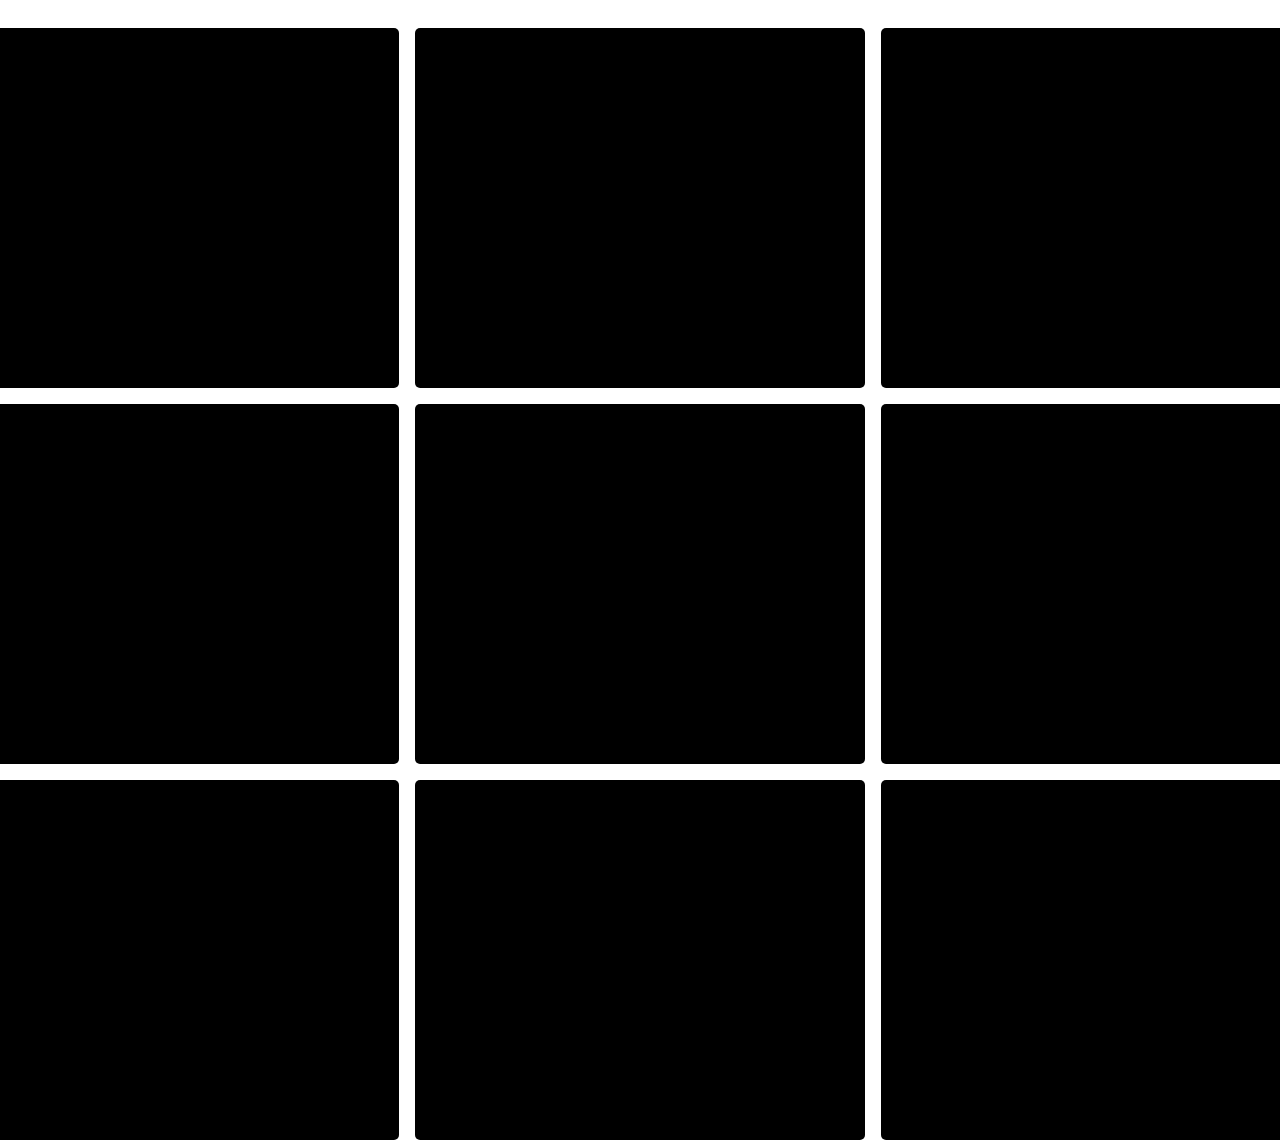
==== index.html @ 70f4854d "first commit" ====
<!DOCTYPE html>
<html lang="en">
  <head>
    <meta charset="UTF-8" />
    <meta http-equiv="X-UA-Compatible" content="IE=edge" />
    <meta name="viewport" content="width=device-width, initial-scale=1.0" />
    <title>toggle div</title>
    <link rel="stylesheet" href="style.css" />
  </head>
  <body>
    <div class="container">
      <div class="div"></div>
      <div class="div"></div>
      <div class="div"></div>
      <div class="div"></div>
      <div class="div"></div>
      <div class="div"></div>
      <div class="div"></div>
      <div class="div"></div>
      <div class="div"></div>
    </div>
  </body>
  <script src="index.js"></script>
</html>
---- style.css ----
* {
  margin: 0;
  padding: 0;
  box-sizing: border-box;
}

.container {
  display: grid;
  grid-template-columns: auto auto auto;
  justify-content: center;
  margin-top: 20px;
}

.div {
  background-color: black;
  width: 450px;
  height: 40vh;
  margin: 8px;
  border: none;
  border-radius: 5px;
  cursor: pointer;
}

.change {
  background-color: grey;
  border: none;
  border-radius: 5px;
  cursor: pointer;
  width: 450px;
  height: 40vh;
  margin: 8px;
}
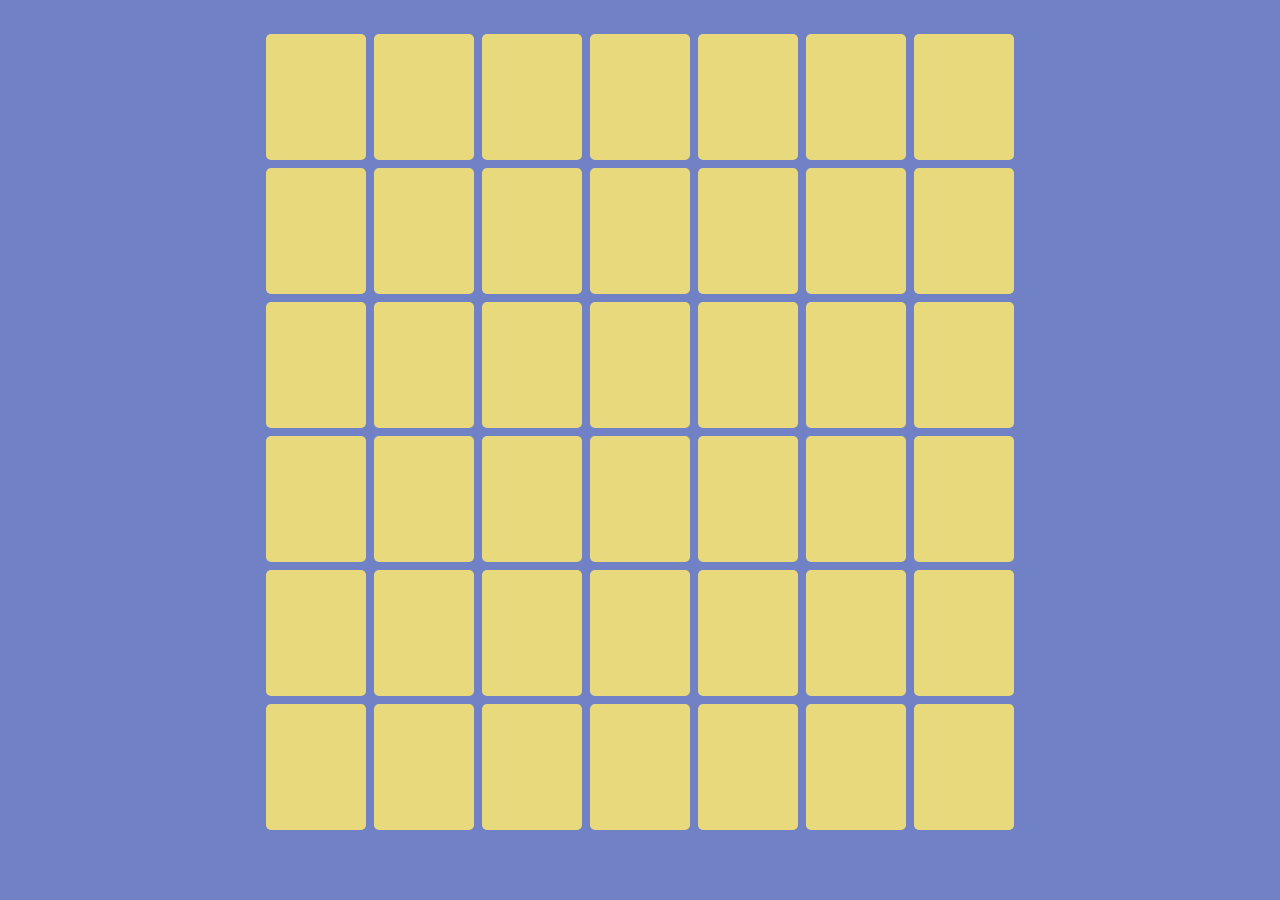
==== commit b75b6585: "changes made" ====
--- a/index.html
+++ b/index.html
@@ -8,7 +8,41 @@
     <link rel="stylesheet" href="style.css" />
   </head>
   <body>
+    <h1 id="h1"></h1>
     <div class="container">
+      <div class="div"></div>
+      <div class="div"></div>
+      <div class="div"></div>
+      <div class="div"></div>
+      <div class="div"></div>
+      <div class="div"></div>
+      <div class="div"></div>
+      <div class="div"></div>
+      <div class="div"></div>
+      <div class="div"></div>
+      <div class="div"></div>
+      <div class="div"></div>
+      <div class="div"></div>
+      <div class="div"></div>
+      <div class="div"></div>
+      <div class="div"></div>
+      <div class="div"></div>
+      <div class="div"></div>
+      <div class="div"></div>
+      <div class="div"></div>
+      <div class="div"></div>
+      <div class="div"></div>
+      <div class="div"></div>
+      <div class="div"></div>
+      <div class="div"></div>
+      <div class="div"></div>
+      <div class="div"></div>
+      <div class="div"></div>
+      <div class="div"></div>
+      <div class="div"></div>
+      <div class="div"></div>
+      <div class="div"></div>
+      <div class="div"></div>
       <div class="div"></div>
       <div class="div"></div>
       <div class="div"></div>
--- a/style.css
+++ b/style.css
@@ -4,29 +4,46 @@
   box-sizing: border-box;
 }
 
+body {
+  background-color: rgb(112, 130, 197);
+}
+
 .container {
   display: grid;
-  grid-template-columns: auto auto auto;
+  grid-template-columns: auto auto auto auto auto auto auto;
   justify-content: center;
-  margin-top: 20px;
+  margin-top: 30px;
 }
 
 .div {
-  background-color: black;
-  width: 450px;
-  height: 40vh;
-  margin: 8px;
+  background-color: rgb(233, 217, 125);
+  width: 100px;
+  height: 14vh;
+  margin: 4px;
   border: none;
   border-radius: 5px;
   cursor: pointer;
 }
 
 .change {
-  background-color: grey;
+  background-color: rgb(129, 70, 39);
   border: none;
   border-radius: 5px;
   cursor: pointer;
-  width: 450px;
-  height: 40vh;
-  margin: 8px;
+  width: 100px;
+  height: 14vh;
+  margin: 4px;
+  color: white;
+  font-size: xxx-large;
+  text-align: center;
 }
+
+.h1 {
+  margin-top: 20px;
+  text-align: center;
+  color: rgb(79, 53, 24);
+  align-items: center;
+  transition: 0.3s;
+  transform: scale(1.1);
+  text-decoration: underline;
+}
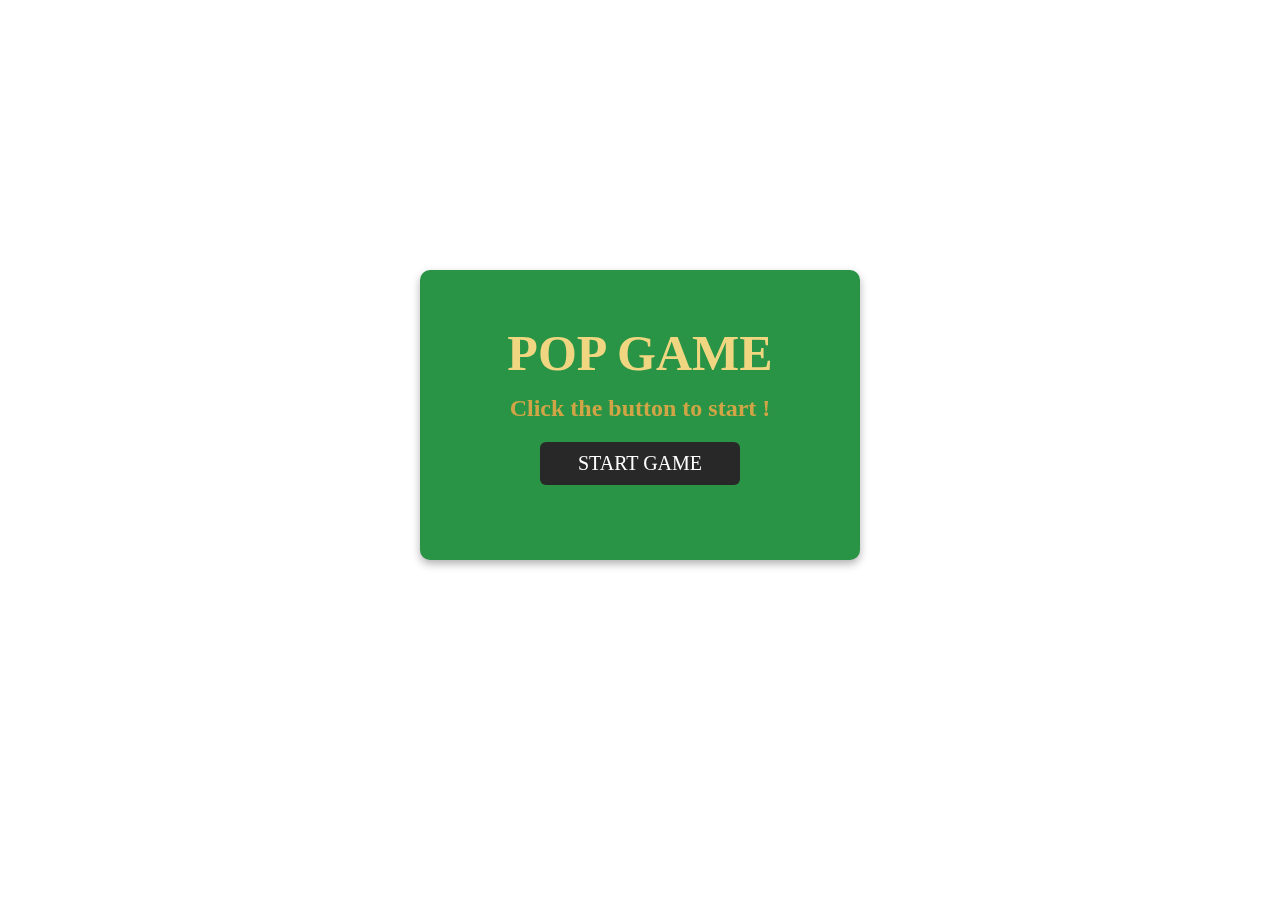
==== commit 79ac5207: "changes made" ====
--- a/index.html
+++ b/index.html
@@ -4,55 +4,15 @@
     <meta charset="UTF-8" />
     <meta http-equiv="X-UA-Compatible" content="IE=edge" />
     <meta name="viewport" content="width=device-width, initial-scale=1.0" />
-    <title>toggle div</title>
-    <link rel="stylesheet" href="style.css" />
+    <title>Game</title>
+    <link rel="stylesheet" href="front.css" />
   </head>
   <body>
-    <h1 id="h1"></h1>
-    <div class="container">
-      <div class="div"></div>
-      <div class="div"></div>
-      <div class="div"></div>
-      <div class="div"></div>
-      <div class="div"></div>
-      <div class="div"></div>
-      <div class="div"></div>
-      <div class="div"></div>
-      <div class="div"></div>
-      <div class="div"></div>
-      <div class="div"></div>
-      <div class="div"></div>
-      <div class="div"></div>
-      <div class="div"></div>
-      <div class="div"></div>
-      <div class="div"></div>
-      <div class="div"></div>
-      <div class="div"></div>
-      <div class="div"></div>
-      <div class="div"></div>
-      <div class="div"></div>
-      <div class="div"></div>
-      <div class="div"></div>
-      <div class="div"></div>
-      <div class="div"></div>
-      <div class="div"></div>
-      <div class="div"></div>
-      <div class="div"></div>
-      <div class="div"></div>
-      <div class="div"></div>
-      <div class="div"></div>
-      <div class="div"></div>
-      <div class="div"></div>
-      <div class="div"></div>
-      <div class="div"></div>
-      <div class="div"></div>
-      <div class="div"></div>
-      <div class="div"></div>
-      <div class="div"></div>
-      <div class="div"></div>
-      <div class="div"></div>
-      <div class="div"></div>
+    <div class="container"></div>
+    <div class="pop-up">
+      <h1>POP GAME</h1>
+      <h2>Click the button to start !</h2>
+      <a href="game.html" class="btn">START GAME</a>
     </div>
   </body>
-  <script src="index.js"></script>
 </html>
--- a/front.css
+++ b/front.css
@@ -0,0 +1,61 @@
+body {
+  margin: 0;
+}
+
+.container {
+  display: flex;
+  flex-direction: column;
+  align-items: center;
+  height: 100vh;
+  justify-content: center;
+  background-image: url("https://cdn.pixabay.com/photo/2016/10/28/11/57/tic-tac-toe-1777859_960_720.jpg");
+  background-size: cover;
+  filter: blur(8px);
+}
+.pop-up {
+  position: fixed;
+  left: 50%;
+  transform: translateX(-50%);
+  width: 400px;
+  height: 250px;
+  top: 30%;
+  display: flex;
+  flex-direction: column;
+  padding: 20px;
+  background-color: rgb(42, 148, 70);
+  background-size: cover;
+  border-radius: 10px;
+  box-shadow: 0 4px 8px rgba(0, 0, 0, 0.3);
+  font-family: cursive;
+}
+
+h1 {
+  color: rgb(240, 214, 129);
+  text-align: center;
+  font-size: 50px;
+}
+h2 {
+  color: rgb(209, 165, 70);
+  text-align: center;
+  margin-top: -20px;
+}
+a {
+  color: white;
+  text-decoration: none;
+  font-size: 20px;
+  text-align: center;
+  border: none;
+  width: 50%;
+  padding-top: 10px;
+  padding-bottom: 10px;
+
+  margin-bottom: 50px;
+  margin-left: 25%;
+  border-radius: 6px;
+  background-color: rgb(41, 40, 40);
+  transition: 0.4s;
+}
+a:hover {
+  transform: scale(1.2);
+  background-color: rgb(65, 65, 65);
+}
